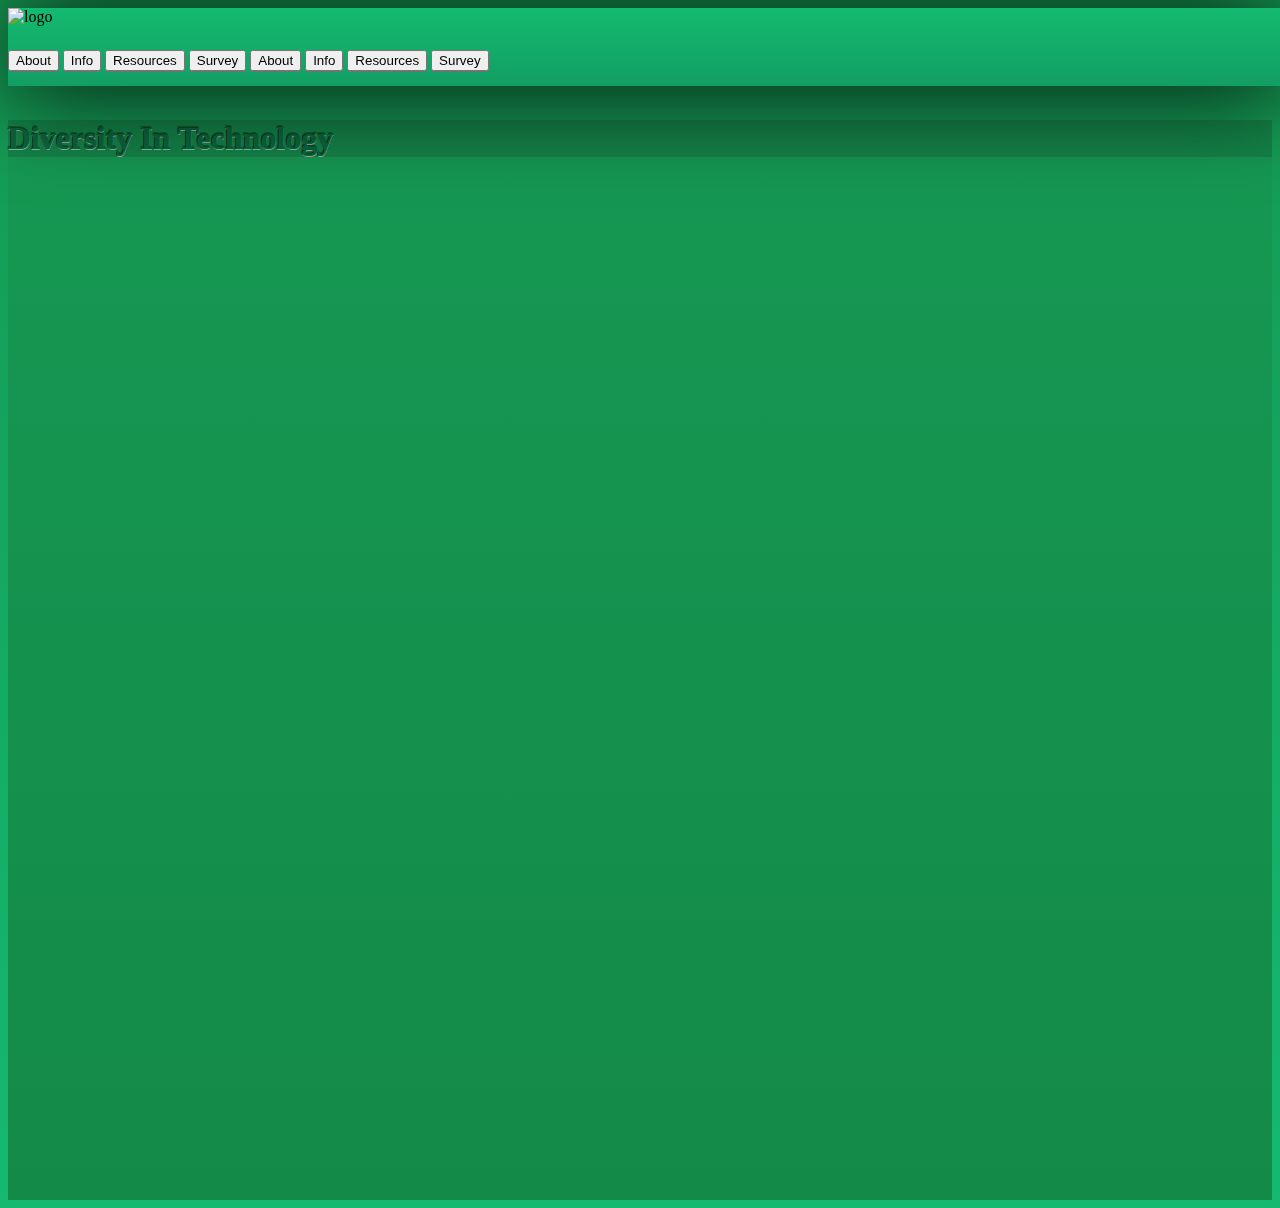
==== html/index.html @ 9417faf5 "index" ====
<!DOCTYPE html>
<html>
<head lang="en">
    <meta charset="UTF-8">
    <title></title>
    <!--Scripts-->
        <!--JQuery-->
            <script src="https://ajax.googleapis.com/ajax/libs/jquery/2.2.2/jquery.min.js"></script>
        <!--Bootstrap-->
            <!-- Latest compiled and minified CSS -->
            <link rel="stylesheet" href="https://maxcdn.bootstrapcdn.com/bootstrap/3.3.6/css/bootstrap.min.css" integrity="sha384-1q8mTJOASx8j1Au+a5WDVnPi2lkFfwwEAa8hDDdjZlpLegxhjVME1fgjWPGmkzs7" crossorigin="anonymous">
            <!-- Optional theme -->
            <link rel="stylesheet" href="https://maxcdn.bootstrapcdn.com/bootstrap/3.3.6/css/bootstrap-theme.min.css" integrity="sha384-fLW2N01lMqjakBkx3l/M9EahuwpSfeNvV63J5ezn3uZzapT0u7EYsXMjQV+0En5r" crossorigin="anonymous">
            <!-- Latest compiled and minified JavaScript -->
            <script src="https://maxcdn.bootstrapcdn.com/bootstrap/3.3.6/js/bootstrap.min.js" integrity="sha384-0mSbJDEHialfmuBBQP6A4Qrprq5OVfW37PRR3j5ELqxss1yVqOtnepnHVP9aJ7xS" crossorigin="anonymous"></script>
    <!--Recurring Styles-->
        <!--Unique Styles-->
    
    <!--Styles-->
        <!--Recurring Styles-->
            <link rel="stylesheet" href="../css/elements.css"/>
            <link rel="stylesheet" href="../css/header-footer.css"/>
        <!--Unique Styles-->
            <link rel="stylesheet" href="../css/index.css"/>
</head>
<body>
    <div id="header">
        <div class="container">
            <div class="row">
                <div class="col-lg-4 col-md-4 hidden-sm hidden-xs">
                    <img src="http://www.eetbar-dit.nl/2014/wp-content/uploads/2012/02/logo-dit-wit.png" alt="logo" id="logo-img"/>
                </div>
                <div class="col-lg-4 col-md-6 col-sm-12 col-xs-12 col-lg-offset-4 col-md-offset-2 col-xs-offset-0 col-xs-offset-0" id="header-buttons">
                    <button class="btn btn-default col-lg-3 col-md-3 col-sm-3 hidden-xs header-btn">About</button>
                    <button class="btn btn-default col-lg-3 col-md-3 col-sm-3 hidden-xs header-btn">Info</button>
                    <button class="btn btn-default col-lg-3 col-md-3 col-sm-3 hidden-xs header-btn">Resources</button>
                    <button class="btn btn-default col-lg-3 col-md-3 col-sm-3 hidden-xs header-btn">Survey</button>
                    <button class="btn btn-default hidden-lg  hidden-md  hidden-sm col-xs-6 header-btn header-btn-alt">About</button>
                    <button class="btn btn-default hidden-lg  hidden-md  hidden-sm col-xs-6 header-btn header-btn-alt">Info</button>
                    <button class="btn btn-default hidden-lg  hidden-md  hidden-sm col-xs-6 header-btn header-btn-alt">Resources</button>
                    <button class="btn btn-default hidden-lg  hidden-md  hidden-sm col-xs-6 header-btn header-btn-alt">Survey</button>
                </div>
            </div>
        </div>
    </div>
    <div id="body">
        <div class="container">
            <div class="jumbotron text-center">
                <h1 class="inset">Diversity In Technology</h1>
            </div>
        </div>
    </div>

</body>
</html>
---- css/elements.css ----
body{
    background-color:#14BA6F;
    background: -webkit-linear-gradient(#159853,#14BA6F );
    background: -o-linear-gradient(#159853,#14BA6F );
    background: -moz-linear-gradient(#159853,#14BA6F );
    background: linear-gradient(#159853,#14BA6F );
}
#body{
    padding-top:80px;
}
#body .container{
    background-color: #159853;
    background: -webkit-linear-gradient(#159853,#148A48 );
    background: -o-linear-gradient(#159853,#148A48 );
    background: -moz-linear-gradient(#159853,#148A48 );
    background: linear-gradient(#159853,#148A48);
    height: 1080px;
}
h1.inset {
    font-family: Rockwell, Georgia, "Times New Roman", Times, serif;
    color: #0a673d;
    text-shadow:    rgba(0,0,0,0.5) -1px 0,
                    rgba(0,0,0,0.3) 0 -1px,
                    rgba(255,255,255,0.5) 0 1px,
                    rgba(0,0,0,0.3) -1px -2px;
}
---- css/header-footer.css ----
#header{
    height: 78px;
    width: 100%;
    background-color: #4E7535;
    background: -webkit-linear-gradient(#14BA6F,#139E64 );
    background: -o-linear-gradient(#14BA6F,#139E64 );
    background: -moz-linear-gradient(#14BA6F,#139E64 );
    background: linear-gradient(#14BA6F,#139E64 );
    box-shadow: 0 3px 100px #000000;
    position:fixed;
}
#logo-img{
    height: 78px;
}
.header-btn{
    margin-top: 24px;
    overflow:hidden;
}
.header-btn-alt{
    margin-top: 0;
}
---- css/index.css ----
.jumbotron{
    margin-top: 32px;
    background-color: rgba(20,112,62, .5);
}
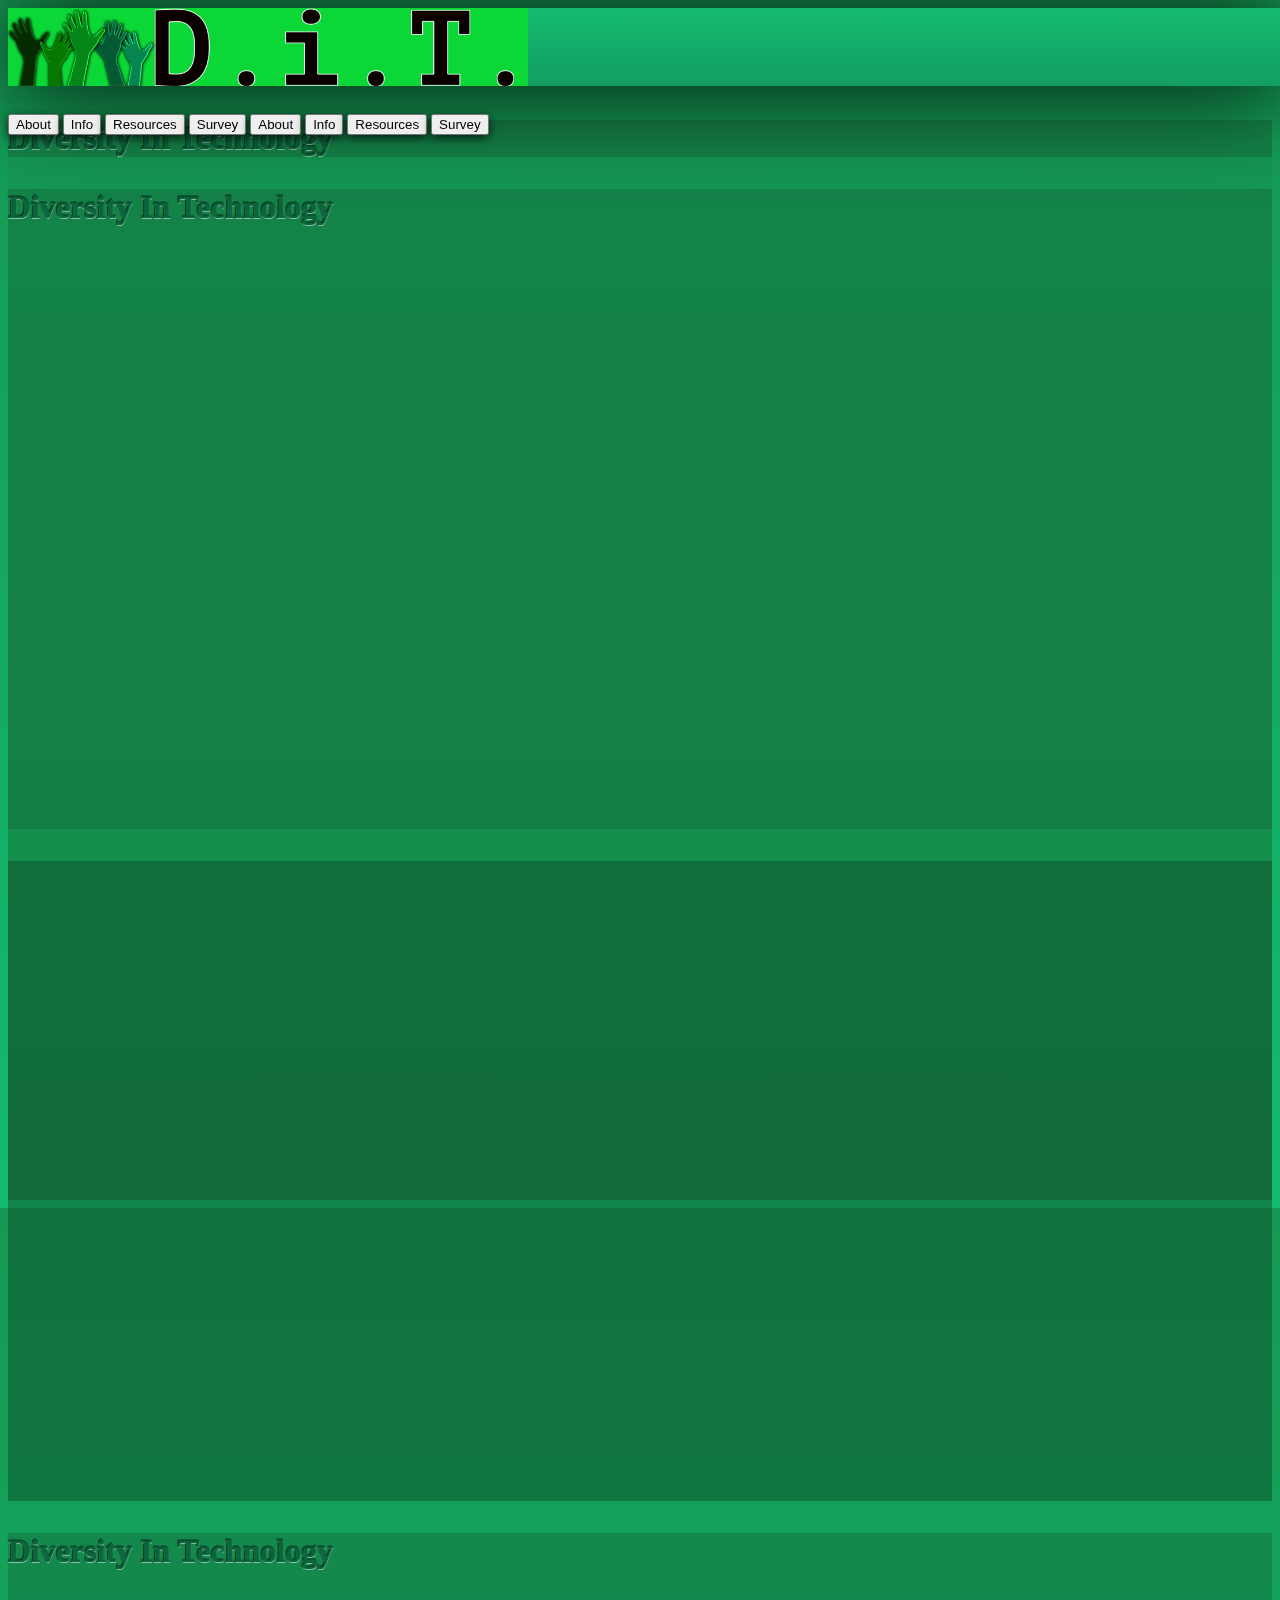
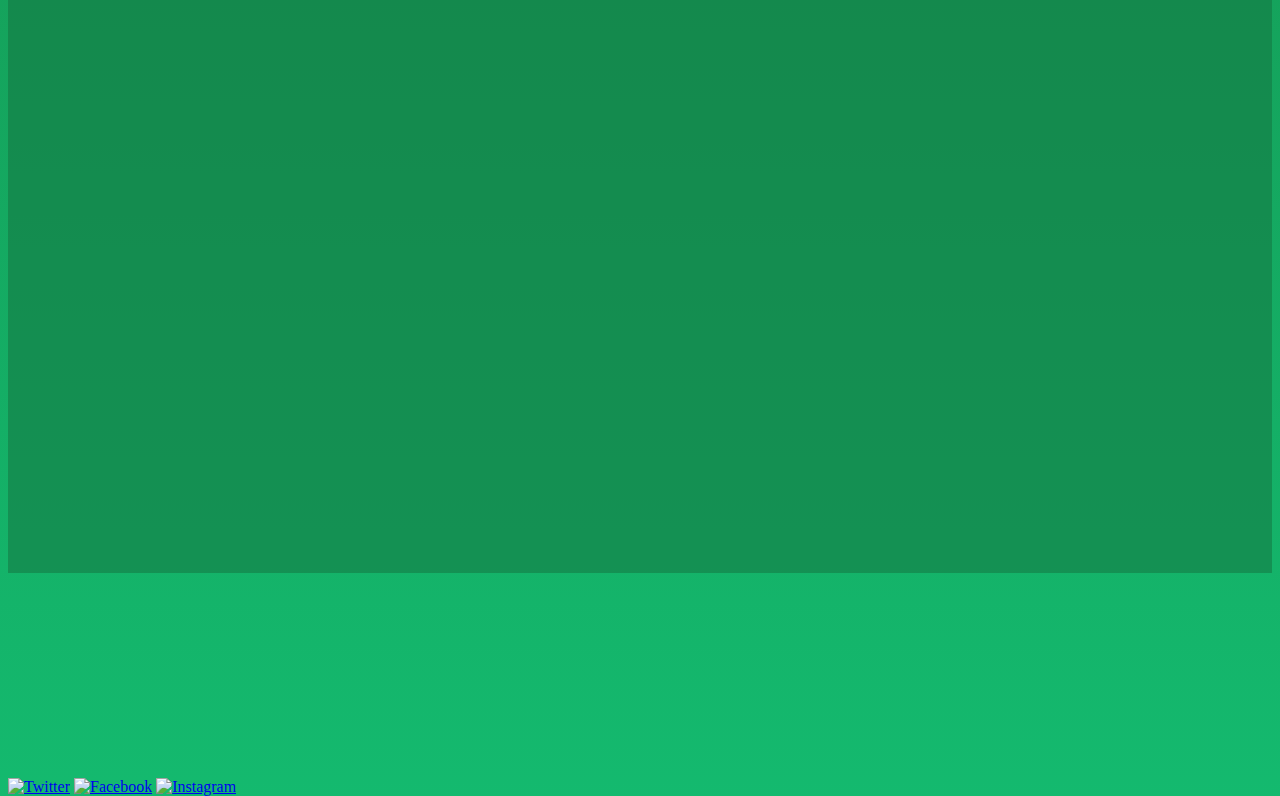
==== commit cdadc327: "stuufffffffffffffffff" ====
--- a/html/index.html
+++ b/html/index.html
@@ -28,26 +28,44 @@
         <div class="container">
             <div class="row">
                 <div class="col-lg-4 col-md-4 hidden-sm hidden-xs">
-                    <img src="http://www.eetbar-dit.nl/2014/wp-content/uploads/2012/02/logo-dit-wit.png" alt="logo" id="logo-img"/>
+                    <img src="../media/DIT.png" alt="logo" id="logo-img"/>
                 </div>
                 <div class="col-lg-4 col-md-6 col-sm-12 col-xs-12 col-lg-offset-4 col-md-offset-2 col-xs-offset-0 col-xs-offset-0" id="header-buttons">
-                    <button class="btn btn-default col-lg-3 col-md-3 col-sm-3 hidden-xs header-btn">About</button>
-                    <button class="btn btn-default col-lg-3 col-md-3 col-sm-3 hidden-xs header-btn">Info</button>
-                    <button class="btn btn-default col-lg-3 col-md-3 col-sm-3 hidden-xs header-btn">Resources</button>
-                    <button class="btn btn-default col-lg-3 col-md-3 col-sm-3 hidden-xs header-btn">Survey</button>
-                    <button class="btn btn-default hidden-lg  hidden-md  hidden-sm col-xs-6 header-btn header-btn-alt">About</button>
-                    <button class="btn btn-default hidden-lg  hidden-md  hidden-sm col-xs-6 header-btn header-btn-alt">Info</button>
-                    <button class="btn btn-default hidden-lg  hidden-md  hidden-sm col-xs-6 header-btn header-btn-alt">Resources</button>
-                    <button class="btn btn-default hidden-lg  hidden-md  hidden-sm col-xs-6 header-btn header-btn-alt">Survey</button>
+                    <a href="../html/about.html"><button class="btn btn-default col-lg-3 col-md-3 col-sm-3 hidden-xs header-btn">About</button></a>
+                    <a href="../html/info.html"><button class="btn btn-default col-lg-3 col-md-3 col-sm-3 hidden-xs header-btn">Info</button></a>
+                    <a href="../html/resources.html"><button class="btn btn-default col-lg-3 col-md-3 col-sm-3 hidden-xs header-btn">Resources</button></a>
+                    <a href="../html/survey-input.html"><button class="btn btn-default col-lg-3 col-md-3 col-sm-3 hidden-xs header-btn">Survey</button></a>
+                    <a href="../html/about.html"><button class="btn btn-default hidden-lg  hidden-md  hidden-sm col-xs-6 header-btn header-btn</a>-alt">About</button></a>
+                    <a href="../html/info.html"><button class="btn btn-default hidden-lg  hidden-md  hidden-sm col-xs-6 header-btn header-btn</a>-alt">Info</button></a>
+                    <a href="../html/resources.html"><button class="btn btn-default hidden-lg  hidden-md  hidden-sm col-xs-6 header-btn header-btn</a>-alt">Resources</button></a>
+                    <a href="../html/survey-input.html"><button class="btn btn-default hidden-lg  hidden-md  hidden-sm col-xs-6 header-btn header-btn</a>-alt">Survey</button></a>
                 </div>
             </div>
         </div>
     </div>
     <div id="body">
-        <div class="container">
+        <div class="container" id="body-container">
             <div class="jumbotron text-center">
                 <h1 class="inset">Diversity In Technology</h1>
             </div>
+            <div class="row">
+                <div class="container">
+                    <div class="jumbotron text-center col-xs-5 j-content">
+                        <h1 class="inset">Diversity In Technology</h1>
+                    </div>
+                    <div class="jumbotron col-xs-2 jumbotron-alt j-content">
+                        <a href="http://twitter.com/"><img src="http://www.kcdsg.org/images/site/Twitter-logo21.png" alt="Twitter"  class="social-media-btn"></a>
+                        <a href="http://facebook.com/"><img src="https://upload.wikimedia.org/wikipedia/commons/thumb/c/c2/F_icon.svg/2000px-F_icon.svg.png" alt="Facebook" class="social-media-btn"></a>
+                        <a href="http://instagram.com/"><img src="https://5a5a57ff32a328601212-ee0df397c56b146e91fe14be42fa361d.ssl.cf1.rackcdn.com/icon/logos_glyph/Oxi2BIzyfeN5INYU7lta/Glyph_Logo_thumbnail200.png" alt="Instagram" class="social-media-btn"></a>
+                    </div>
+                    <div class="jumbotron text-center col-xs-5 j-content">
+                        <h1 class="inset">Diversity In Technology</h1>
+                    </div>
+                </div>
+
+
+            </div>
+
         </div>
     </div>
 
--- a/css/elements.css
+++ b/css/elements.css
@@ -8,7 +8,7 @@
 #body{
     padding-top:80px;
 }
-#body .container{
+#body-container{
     background-color: #159853;
     background: -webkit-linear-gradient(#159853,#148A48 );
     background: -o-linear-gradient(#159853,#148A48 );
@@ -23,4 +23,19 @@
                     rgba(0,0,0,0.3) 0 -1px,
                     rgba(255,255,255,0.5) 0 1px,
                     rgba(0,0,0,0.3) -1px -2px;
+}
+.social-media{
+}
+
+.social-media-btn {
+    height: 64px;
+    width: 64px;
+    margin-top: 120%;
+}
+.jumbotron {
+    margin-top: 32px;
+    background-color: rgba(20, 112, 62, .5);
+}
+.jumbotron-alt{
+    background-color: rgba(14, 78, 42, 0.50);
 }--- a/css/header-footer.css
+++ b/css/header-footer.css
@@ -8,6 +8,8 @@
     background: linear-gradient(#14BA6F,#139E64 );
     box-shadow: 0 3px 100px #000000;
     position:fixed;
+
+    z-index: 100000;
 }
 #logo-img{
     height: 78px;
@@ -15,6 +17,7 @@
 .header-btn{
     margin-top: 24px;
     overflow:hidden;
+    box-shadow: 0 3px 10px rgba(0, 0, 0, 0.72);
 }
 .header-btn-alt{
     margin-top: 0;
--- a/css/index.css
+++ b/css/index.css
@@ -1,4 +1,3 @@
-.jumbotron{
-    margin-top: 32px;
-    background-color: rgba(20,112,62, .5);
+.j-content{
+    height: 640px;
 }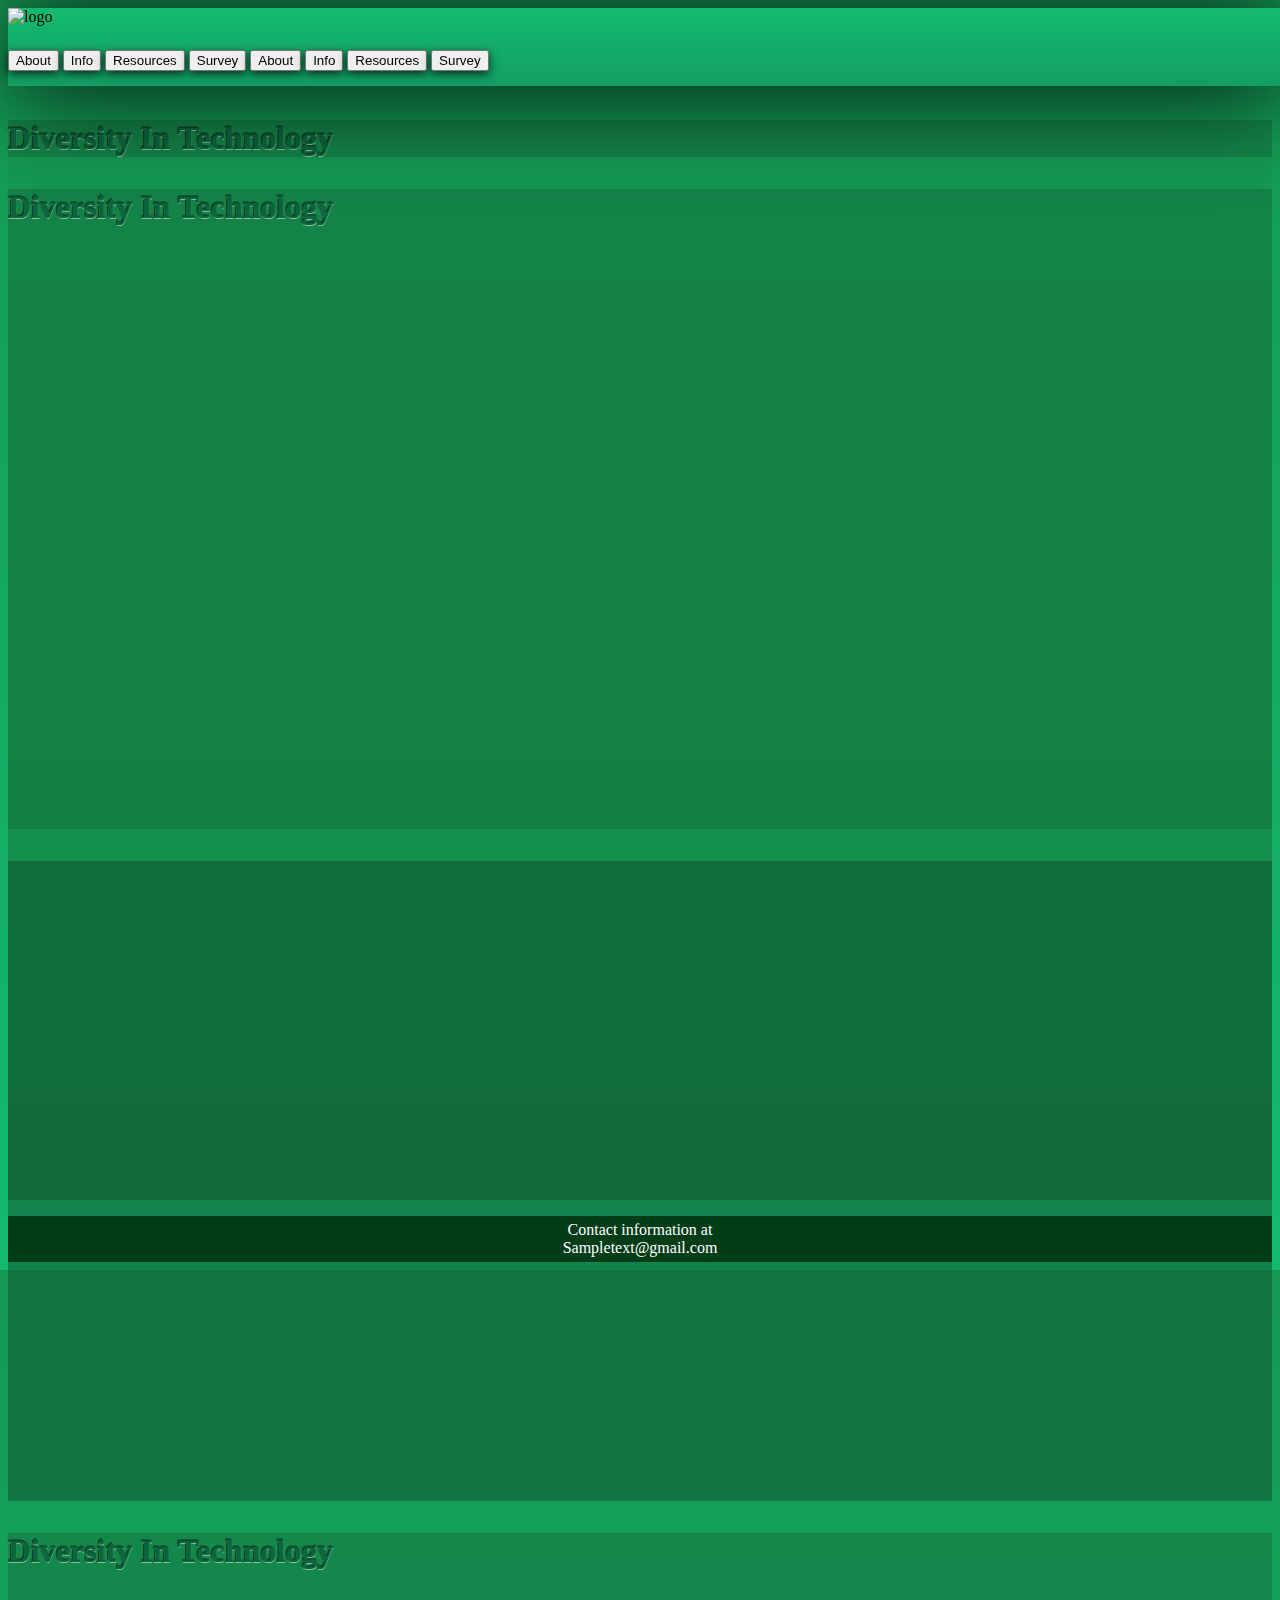
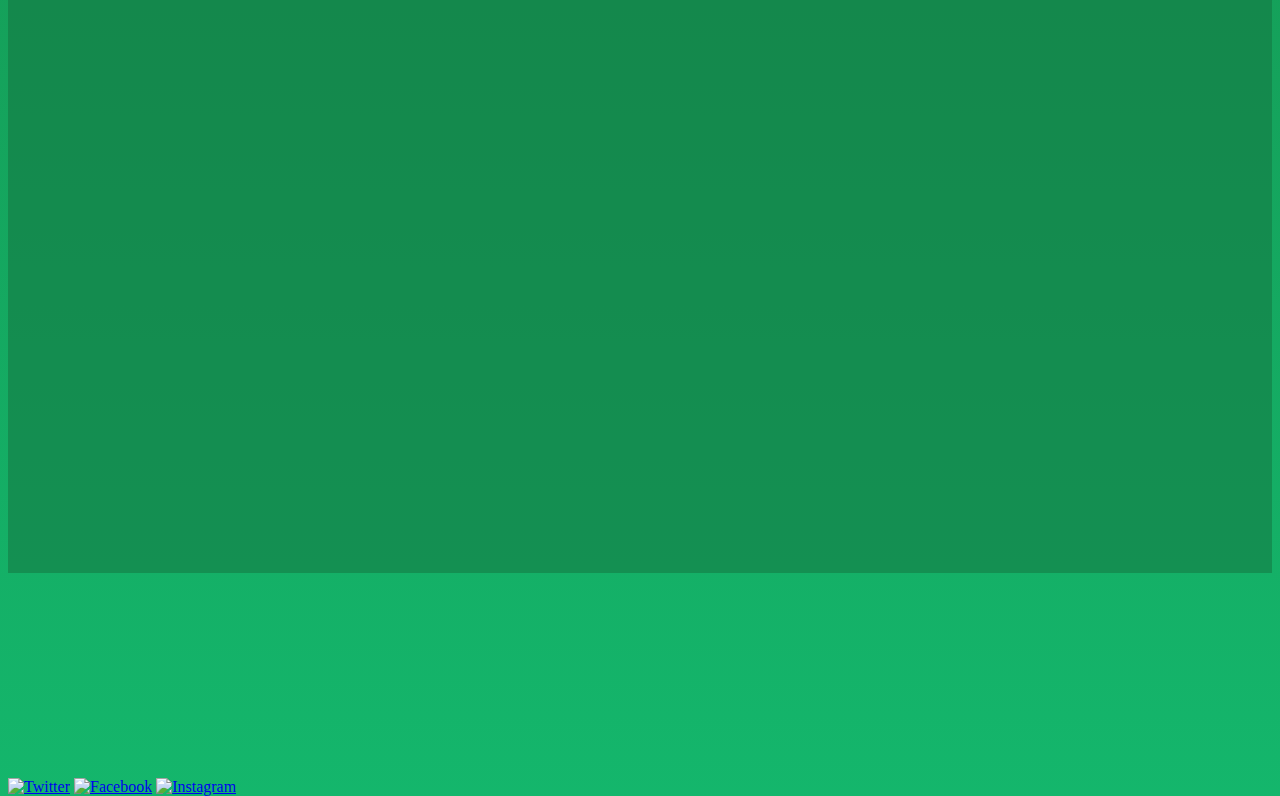
==== commit 14615b08: "Pic" ====
--- a/html/index.html
+++ b/html/index.html
@@ -68,6 +68,10 @@
 
         </div>
     </div>
-
+    <div>
+        <footer id="footer">
+            <p>Contact information at</br>Sampletext@gmail.com</p>
+        </footer>
+    </div>
 </body>
 </html>--- a/css/index.css
+++ b/css/index.css
@@ -1,3 +1,15 @@
 .j-content{
     height: 640px;
-}+}
+
+#footer{
+    background-color :rgba(0, 40, 9, 0.77);
+    color: white;
+    text-align: center;
+}
+#footer p{
+    font-size: 16px;
+    margin-bottom: 0px;
+    padding-bottom:5px;
+    padding-top:5px;
+}
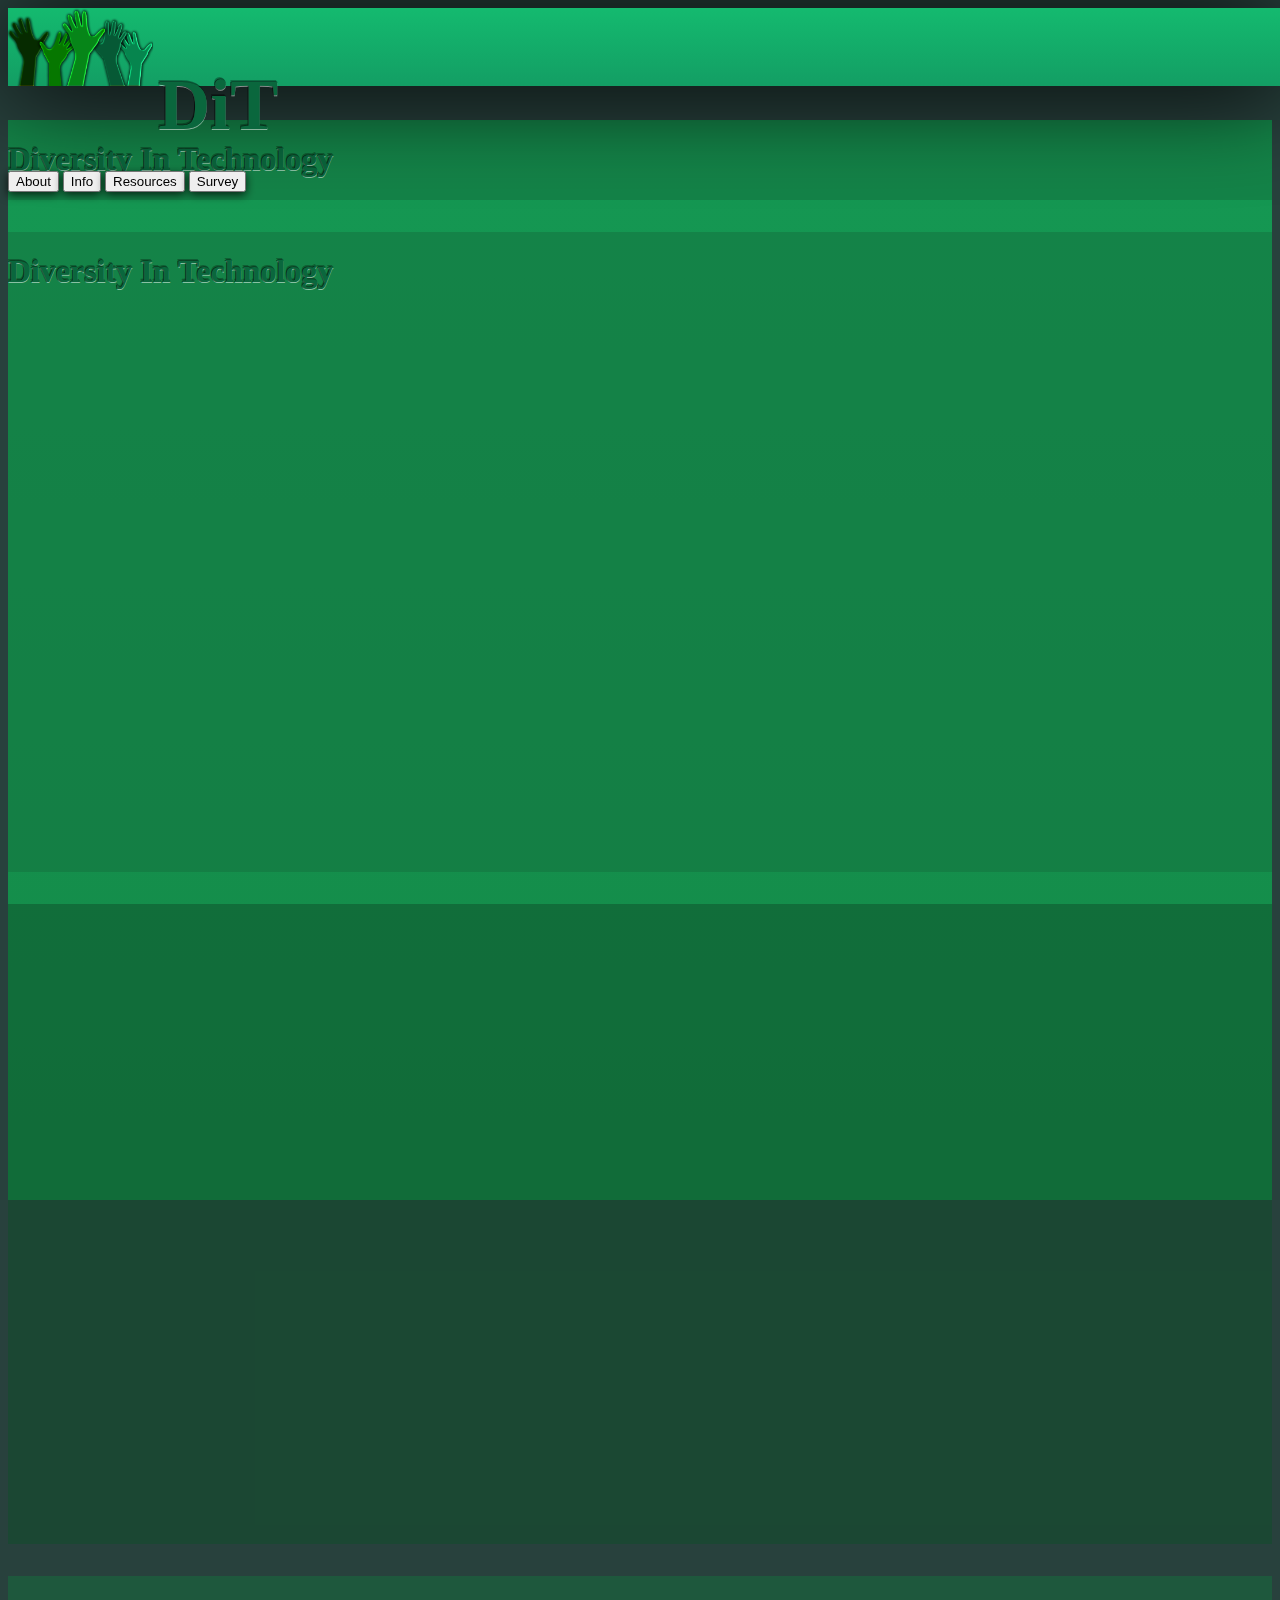
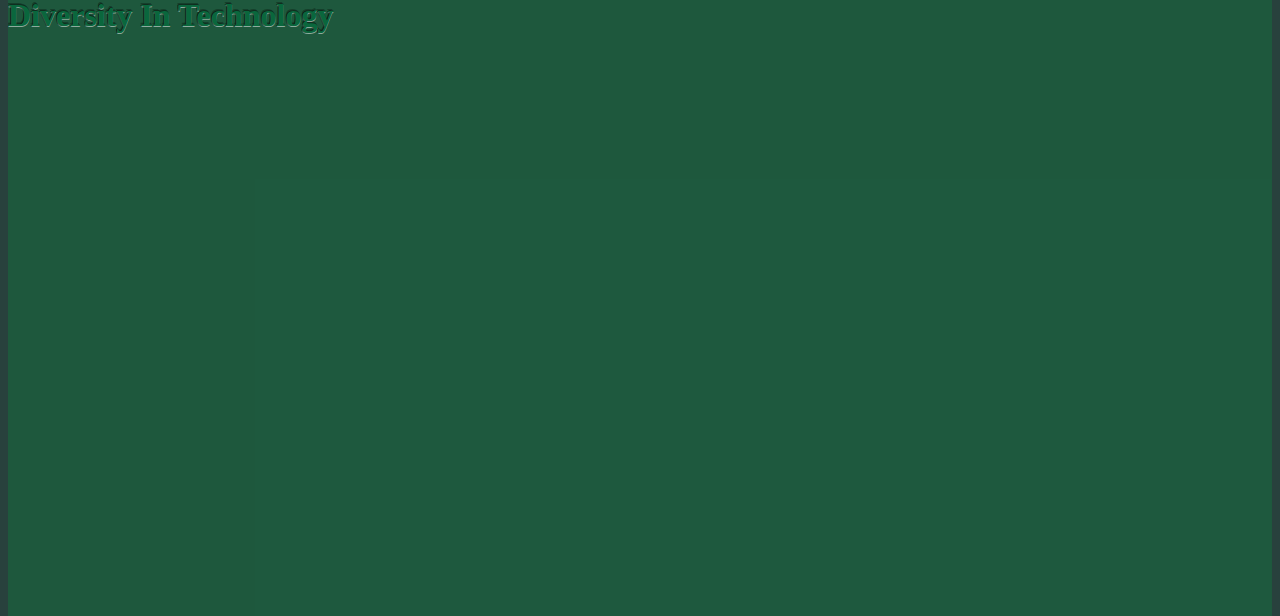
==== commit cc395ab3: "stuufffffffffffffffff" ====
--- a/html/index.html
+++ b/html/index.html
@@ -27,19 +27,16 @@
     <div id="header">
         <div class="container">
             <div class="row">
-                <div class="col-lg-4 col-md-4 hidden-sm hidden-xs">
-                    <img src="../media/DIT.png" alt="logo" id="logo-img"/>
+                <div class="col-lg-4 col-md-4 hidden-sm hidden-xs header-logo-container">
+                    <img src="../media/hando.png" alt="logo" id="logo-img" class="header-logo"/>
+                    <h1 class="header-logo inset"> DiT</h1>
                 </div>
                 <div class="col-lg-4 col-md-6 col-sm-12 col-xs-12 col-lg-offset-4 col-md-offset-2 col-xs-offset-0 col-xs-offset-0" id="header-buttons">
-                    <a href="../html/about.html"><button class="btn btn-default col-lg-3 col-md-3 col-sm-3 hidden-xs header-btn">About</button></a>
-                    <a href="../html/info.html"><button class="btn btn-default col-lg-3 col-md-3 col-sm-3 hidden-xs header-btn">Info</button></a>
-                    <a href="../html/resources.html"><button class="btn btn-default col-lg-3 col-md-3 col-sm-3 hidden-xs header-btn">Resources</button></a>
-                    <a href="../html/survey-input.html"><button class="btn btn-default col-lg-3 col-md-3 col-sm-3 hidden-xs header-btn">Survey</button></a>
-                    <a href="../html/about.html"><button class="btn btn-default hidden-lg  hidden-md  hidden-sm col-xs-6 header-btn header-btn</a>-alt">About</button></a>
-                    <a href="../html/info.html"><button class="btn btn-default hidden-lg  hidden-md  hidden-sm col-xs-6 header-btn header-btn</a>-alt">Info</button></a>
-                    <a href="../html/resources.html"><button class="btn btn-default hidden-lg  hidden-md  hidden-sm col-xs-6 header-btn header-btn</a>-alt">Resources</button></a>
-                    <a href="../html/survey-input.html"><button class="btn btn-default hidden-lg  hidden-md  hidden-sm col-xs-6 header-btn header-btn</a>-alt">Survey</button></a>
-                </div>
+                    <a href="../html/about.html"><button class="btn btn-default col-lg-3 col-md-3 col-sm-3 col-xs-3 header-btn">About</button></a>
+                    <a href="../html/info.html"><button class="btn btn-default col-lg-3 col-md-3 col-sm-3  col-xs-3 header-btn">Info</button></a>
+                    <a href="../html/resources.html"><button class="btn btn-default col-lg-3 col-md-3 col-sm-3 col-xs-3 header-btn">Resources</button></a>
+                    <a href="../html/survey-input.html"><button class="btn btn-default col-lg-3 col-md-3 col-sm-3 col-xs-3 header-btn">Survey</button></a>
+                    </div>
             </div>
         </div>
     </div>
@@ -68,10 +65,6 @@
 
         </div>
     </div>
-    <div>
-        <footer id="footer">
-            <p>Contact information at</br>Sampletext@gmail.com</p>
-        </footer>
-    </div>
+
 </body>
 </html>--- a/css/elements.css
+++ b/css/elements.css
@@ -1,9 +1,9 @@
 body{
-    background-color:#14BA6F;
-    background: -webkit-linear-gradient(#159853,#14BA6F );
+    background-color:#28413d;;
+    /*background: -webkit-linear-gradient(#159853,#14BA6F );
     background: -o-linear-gradient(#159853,#14BA6F );
     background: -moz-linear-gradient(#159853,#14BA6F );
-    background: linear-gradient(#159853,#14BA6F );
+    background: linear-gradient(#159853,#14BA6F );*/
 }
 #body{
     padding-top:80px;
@@ -35,7 +35,9 @@
 .jumbotron {
     margin-top: 32px;
     background-color: rgba(20, 112, 62, .5);
+    overflow:hidden;
 }
 .jumbotron-alt{
     background-color: rgba(14, 78, 42, 0.50);
+    overflow: hidden;
 }--- a/css/header-footer.css
+++ b/css/header-footer.css
@@ -13,12 +13,18 @@
 }
 #logo-img{
     height: 78px;
+    margin-bottom:43px;
 }
 .header-btn{
     margin-top: 24px;
     overflow:hidden;
     box-shadow: 0 3px 10px rgba(0, 0, 0, 0.72);
 }
-.header-btn-alt{
-    margin-top: 0;
+.header-logo{
+    display: inline-block;
+}
+.header-logo-container h1{
+    font-size: 72px;
+    margin:0;
+    padding:0;
 }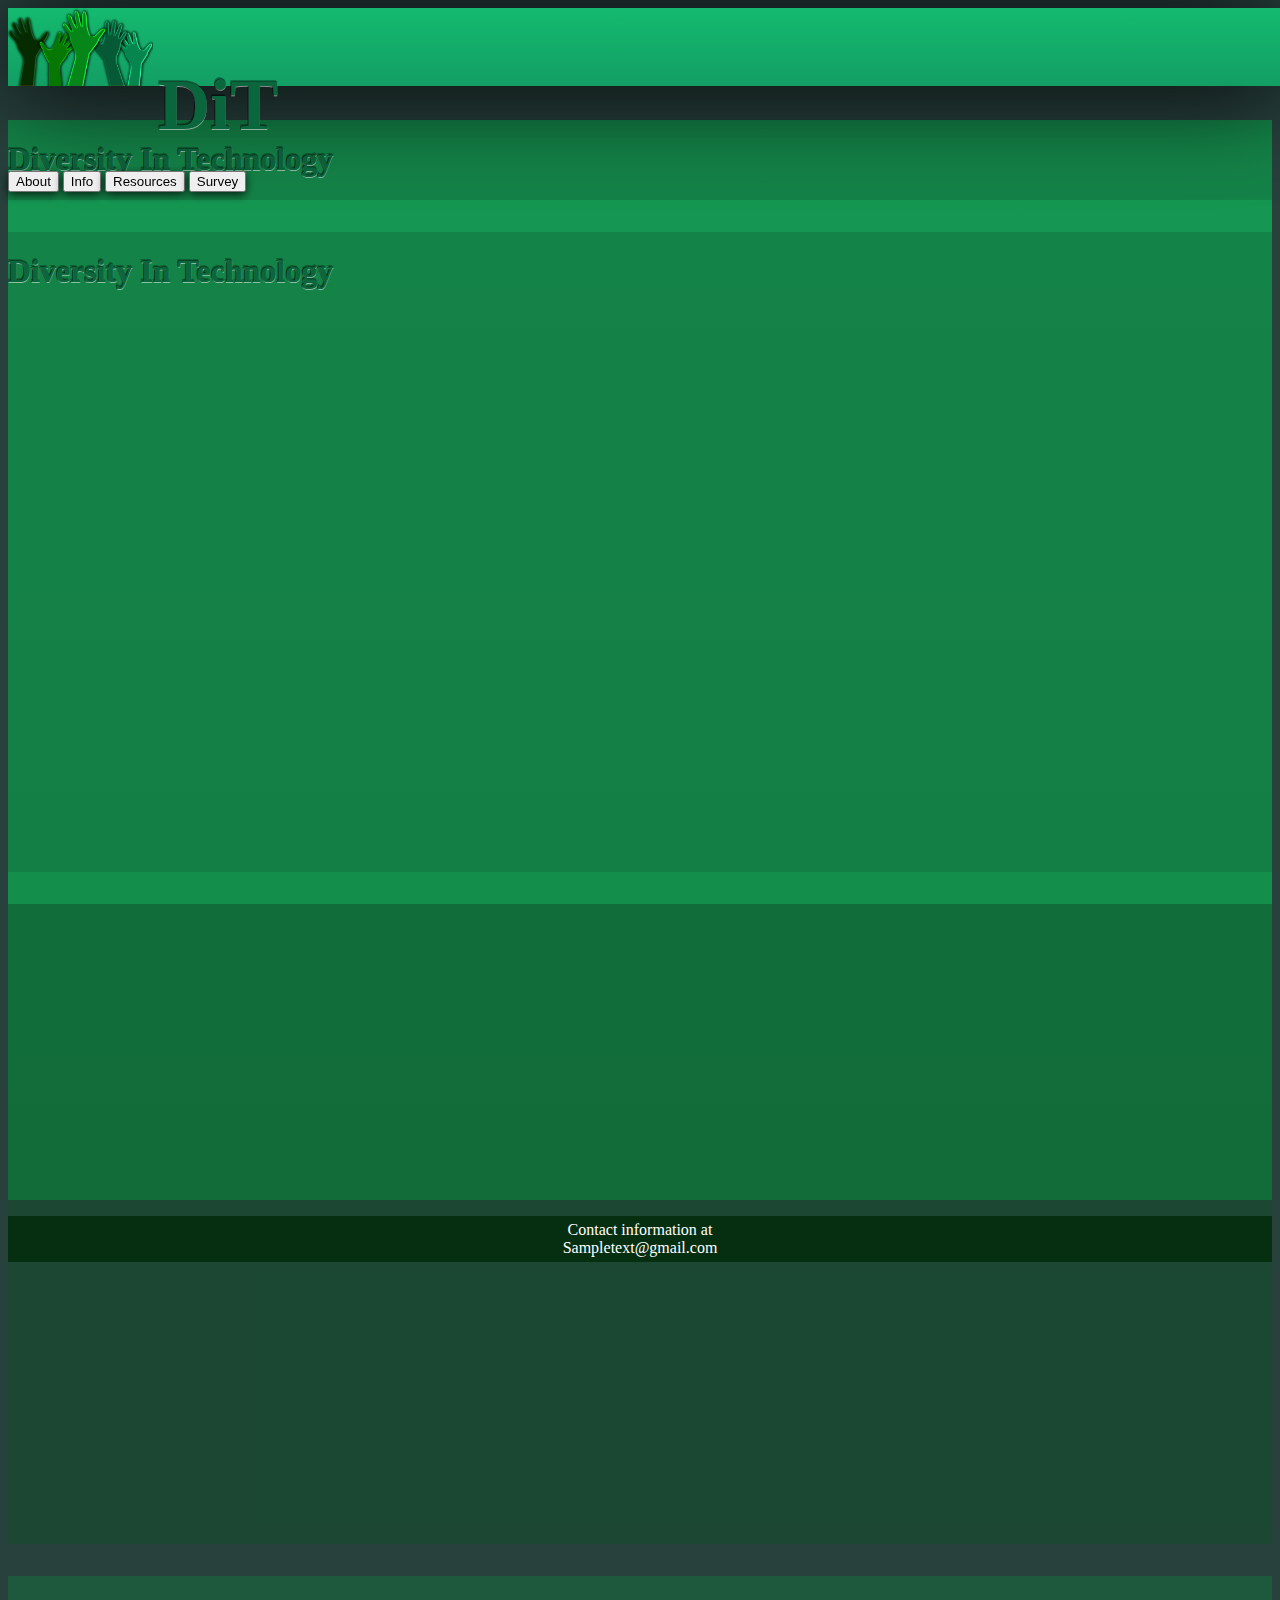
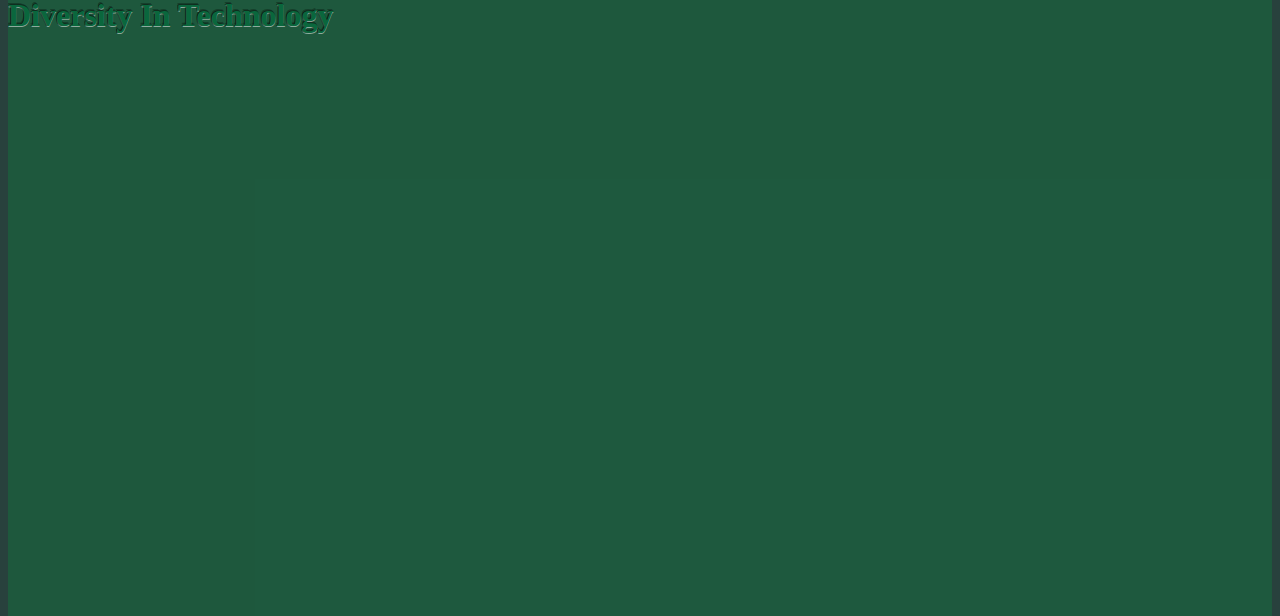
==== commit 03bd25d2: "Merge remote-tracking branch 'origin/master'" ====
--- a/html/index.html
+++ b/html/index.html
@@ -65,6 +65,10 @@
 
         </div>
     </div>
-
+    <div>
+        <footer id="footer">
+            <p>Contact information at</br>Sampletext@gmail.com</p>
+        </footer>
+    </div>
 </body>
 </html>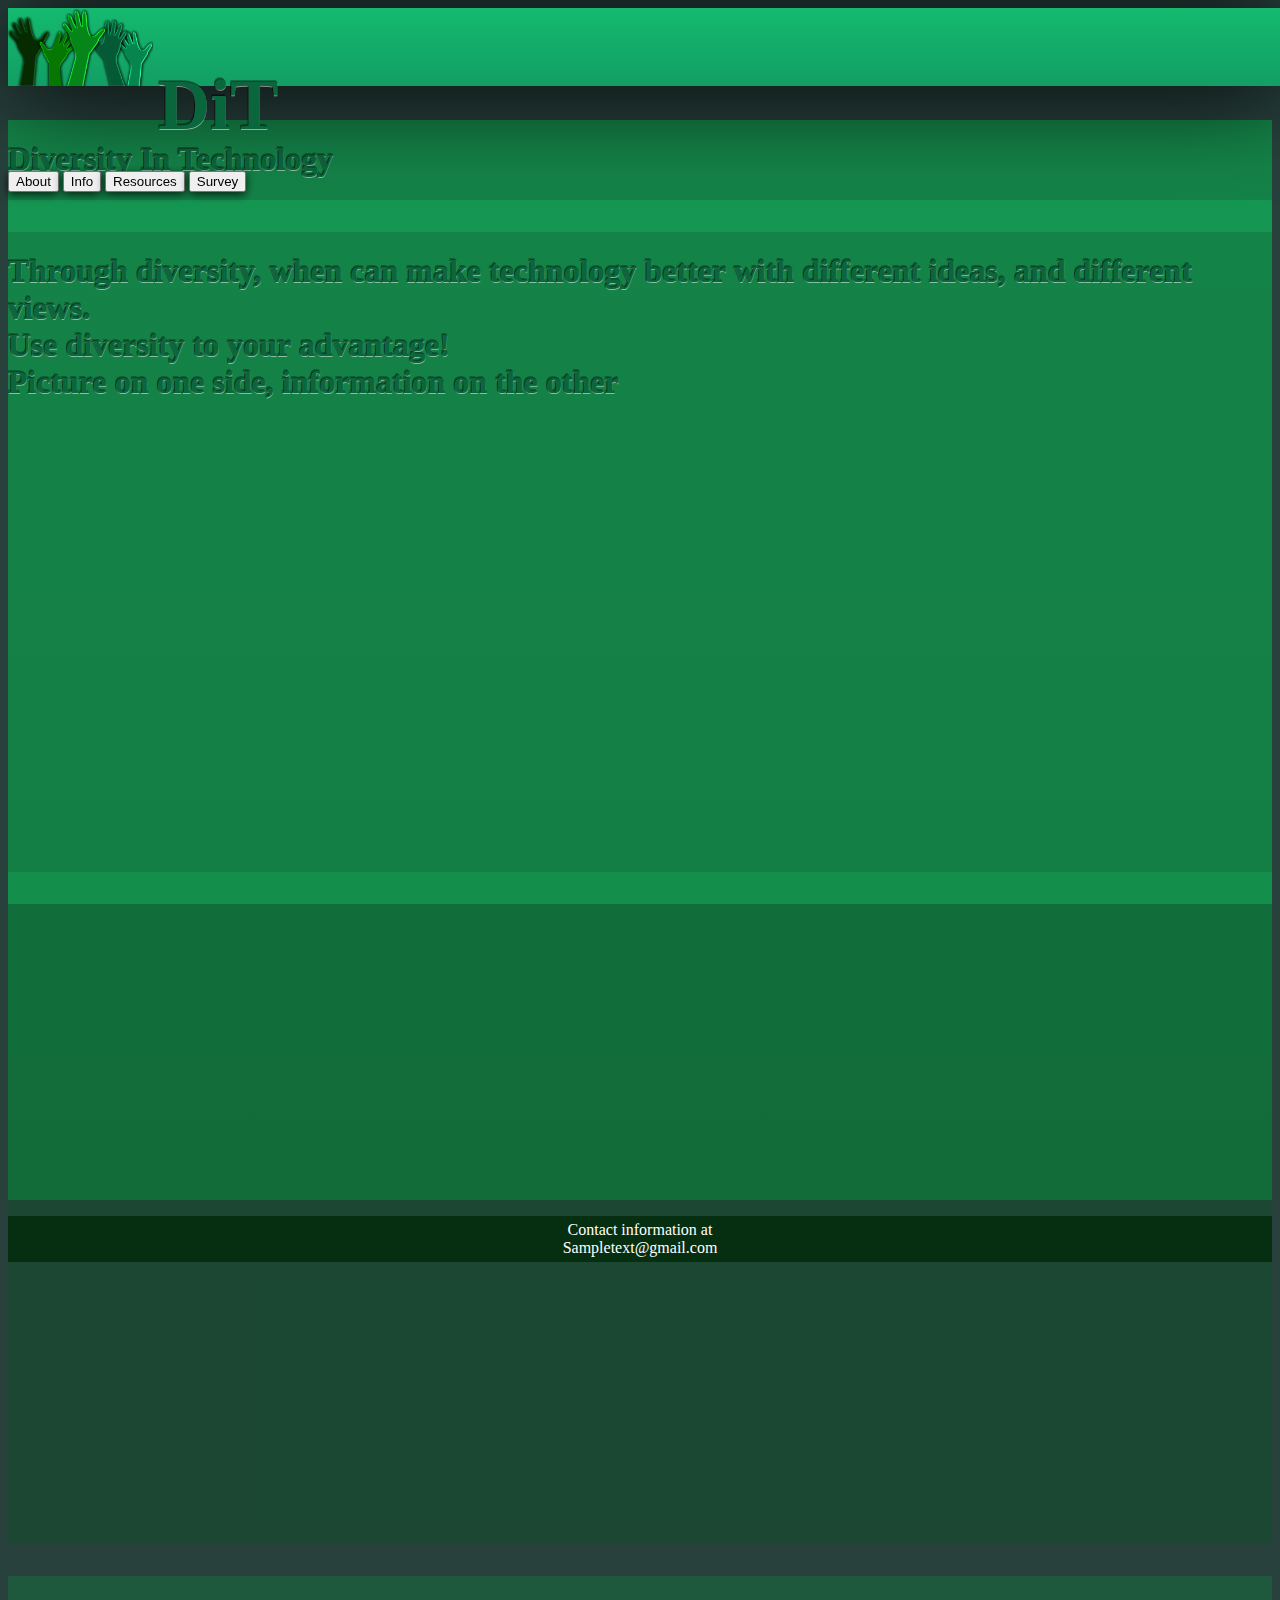
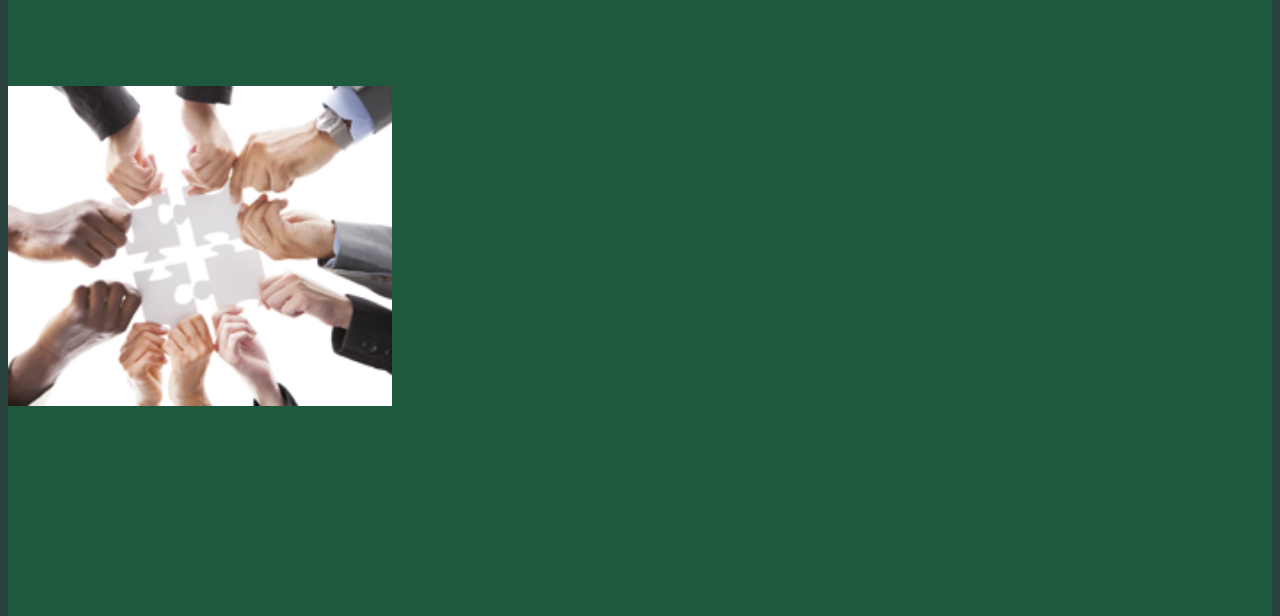
==== commit 54c227e6: "Pic" ====
--- a/html/index.html
+++ b/html/index.html
@@ -48,7 +48,8 @@
             <div class="row">
                 <div class="container">
                     <div class="jumbotron text-center col-xs-5 j-content">
-                        <h1 class="inset">Diversity In Technology</h1>
+                        <h1 class="inset">Through diversity, when can make technology better with different ideas, and different views.</br> Use diversity to your advantage!</br>
+                            Picture on one side, information on the other</h1>
                     </div>
                     <div class="jumbotron col-xs-2 jumbotron-alt j-content">
                         <a href="http://twitter.com/"><img src="http://www.kcdsg.org/images/site/Twitter-logo21.png" alt="Twitter"  class="social-media-btn"></a>
@@ -56,7 +57,7 @@
                         <a href="http://instagram.com/"><img src="https://5a5a57ff32a328601212-ee0df397c56b146e91fe14be42fa361d.ssl.cf1.rackcdn.com/icon/logos_glyph/Oxi2BIzyfeN5INYU7lta/Glyph_Logo_thumbnail200.png" alt="Instagram" class="social-media-btn"></a>
                     </div>
                     <div class="jumbotron text-center col-xs-5 j-content">
-                        <h1 class="inset">Diversity In Technology</h1>
+                        <img id="images" src="../media/unnamed.png" alt="Image"/>
                     </div>
                 </div>
 
--- a/css/header-footer.css
+++ b/css/header-footer.css
@@ -27,4 +27,16 @@
     font-size: 72px;
     margin:0;
     padding:0;
+}
+
+#footer{
+    background-color :rgba(0, 40, 9, 0.77);
+    color: white;
+    text-align: center;
+}
+#footer p{
+    font-size: 16px;
+    margin-bottom: 0px;
+    padding-bottom:5px;
+    padding-top:5px;
 }--- a/css/index.css
+++ b/css/index.css
@@ -1,15 +1,8 @@
 .j-content{
     height: 640px;
 }
+#images{
+    height:320px;
+    margin-top: 110px;
+}
 
-#footer{
-    background-color :rgba(0, 40, 9, 0.77);
-    color: white;
-    text-align: center;
-}
-#footer p{
-    font-size: 16px;
-    margin-bottom: 0px;
-    padding-bottom:5px;
-    padding-top:5px;
-}
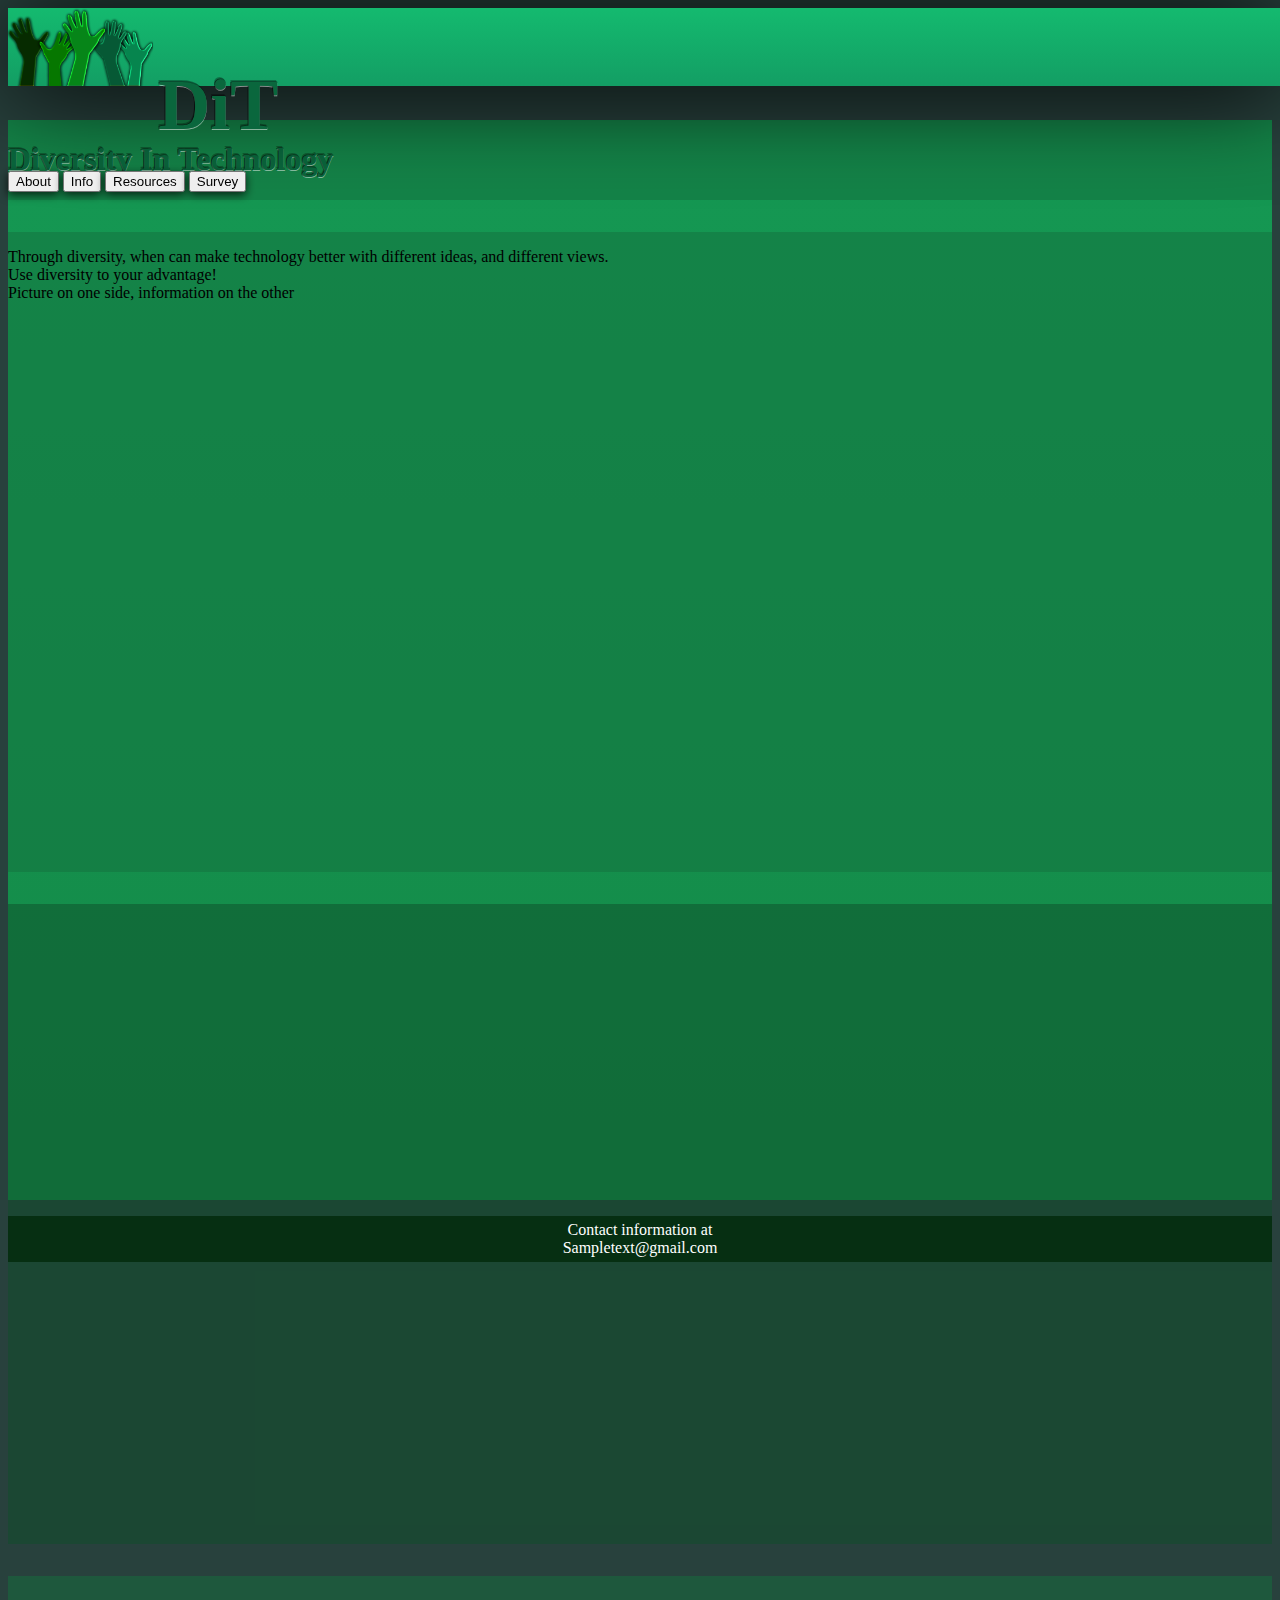
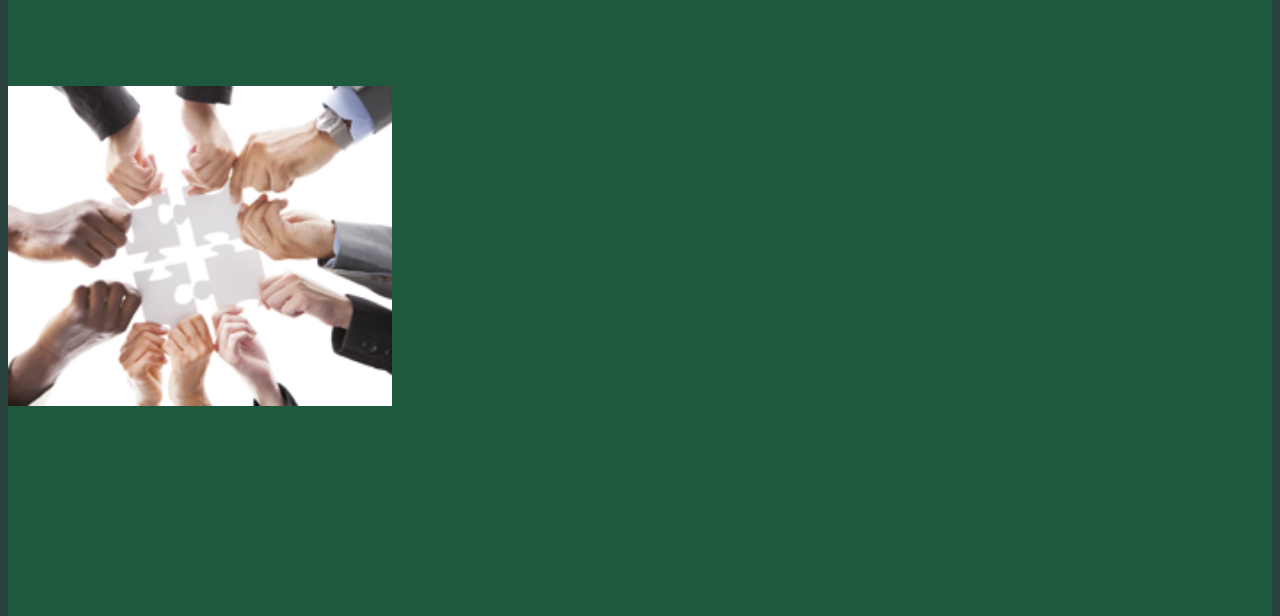
==== commit 57a2366d: "Pic" ====
--- a/html/index.html
+++ b/html/index.html
@@ -48,8 +48,8 @@
             <div class="row">
                 <div class="container">
                     <div class="jumbotron text-center col-xs-5 j-content">
-                        <h1 class="inset">Through diversity, when can make technology better with different ideas, and different views.</br> Use diversity to your advantage!</br>
-                            Picture on one side, information on the other</h1>
+                        <p class="inset">Through diversity, when can make technology better with different ideas, and different views.</br> Use diversity to your advantage!</br>
+                            Picture on one side, information on the other</p>
                     </div>
                     <div class="jumbotron col-xs-2 jumbotron-alt j-content">
                         <a href="http://twitter.com/"><img src="http://www.kcdsg.org/images/site/Twitter-logo21.png" alt="Twitter"  class="social-media-btn"></a>
--- a/css/index.css
+++ b/css/index.css
@@ -4,5 +4,4 @@
 #images{
     height:320px;
     margin-top: 110px;
-}
-
+}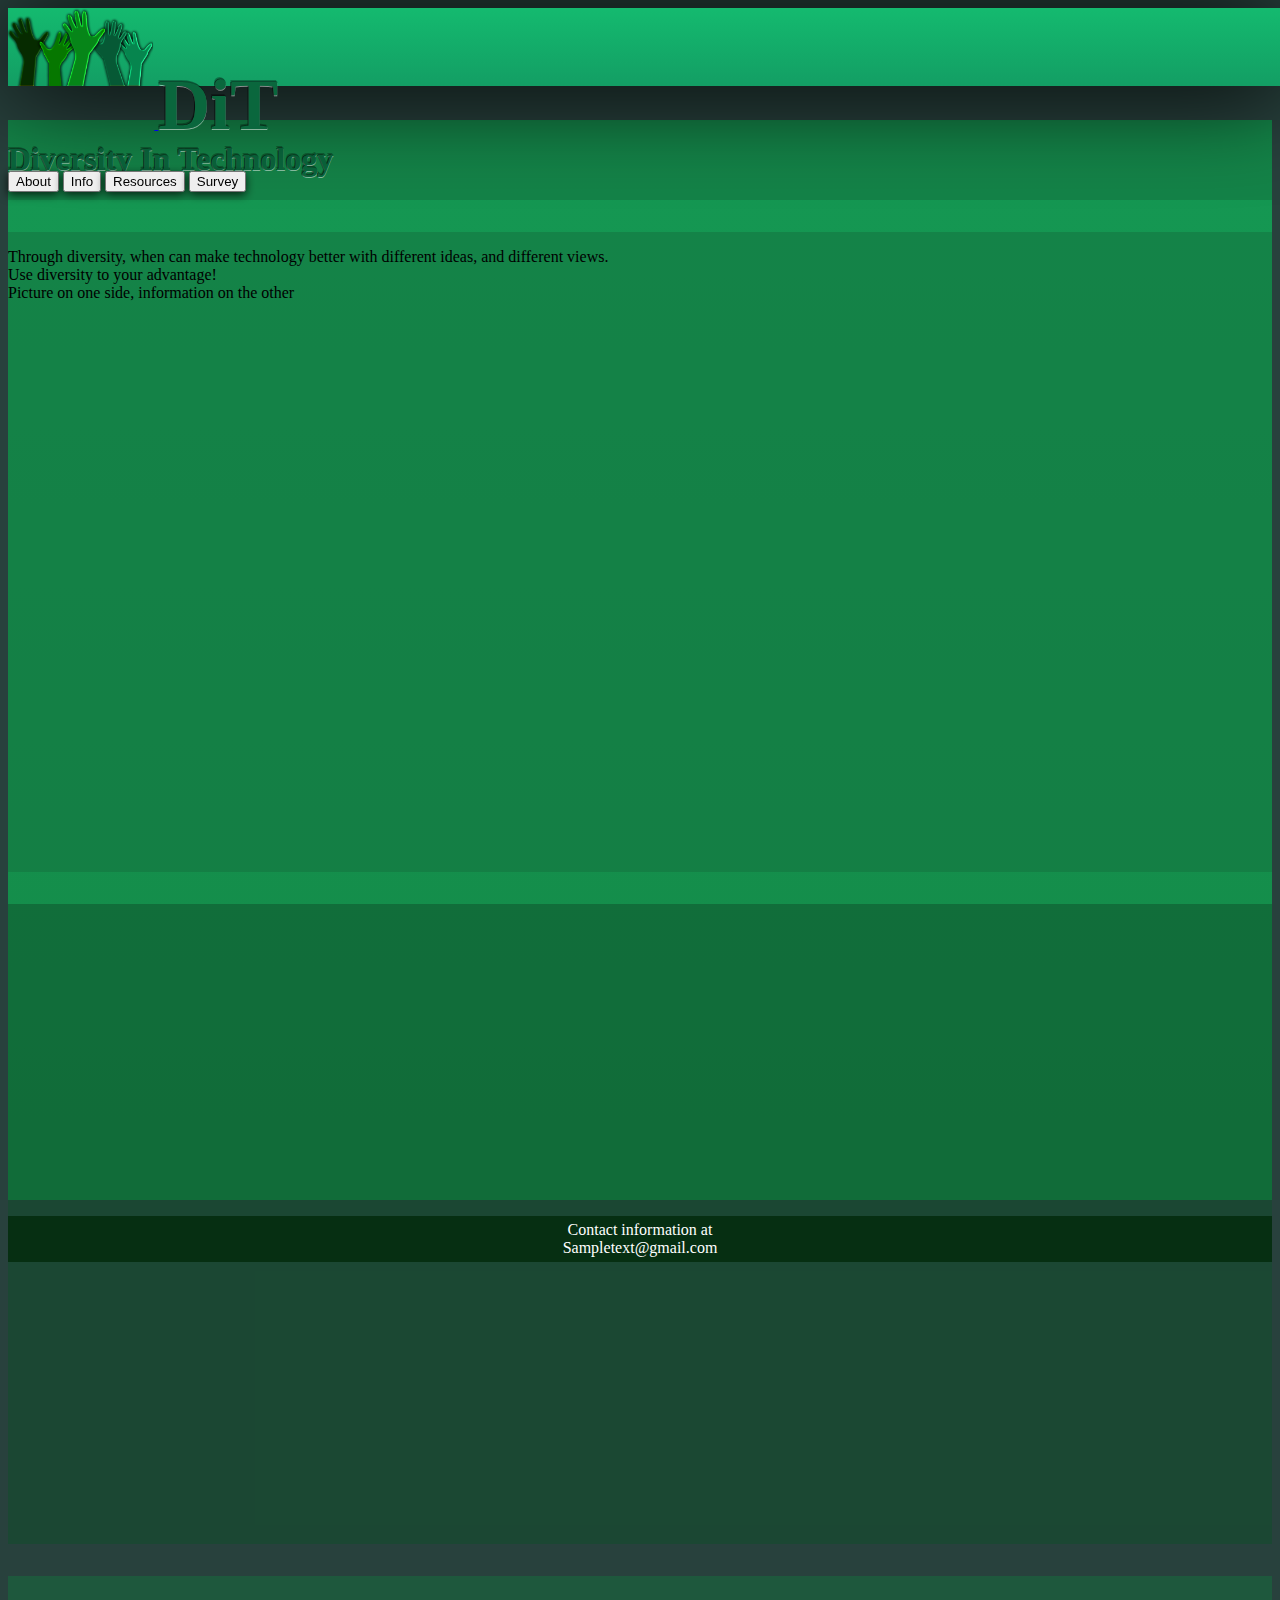
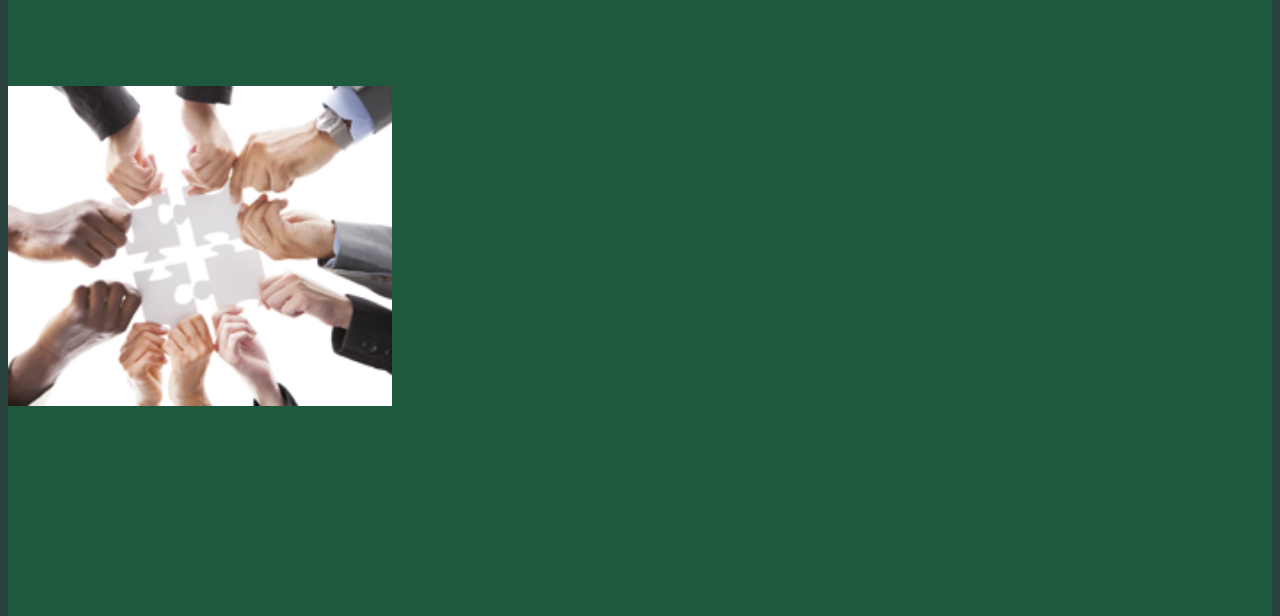
==== commit 51c619fa: "stuufffffffffffffffff" ====
--- a/html/index.html
+++ b/html/index.html
@@ -27,10 +27,12 @@
     <div id="header">
         <div class="container">
             <div class="row">
-                <div class="col-lg-4 col-md-4 hidden-sm hidden-xs header-logo-container">
+                <a href="../html/index.html"><div class="col-lg-4 col-md-4 hidden-sm hidden-xs header-logo-container">
                     <img src="../media/hando.png" alt="logo" id="logo-img" class="header-logo"/>
                     <h1 class="header-logo inset"> DiT</h1>
+
                 </div>
+                </a>
                 <div class="col-lg-4 col-md-6 col-sm-12 col-xs-12 col-lg-offset-4 col-md-offset-2 col-xs-offset-0 col-xs-offset-0" id="header-buttons">
                     <a href="../html/about.html"><button class="btn btn-default col-lg-3 col-md-3 col-sm-3 col-xs-3 header-btn">About</button></a>
                     <a href="../html/info.html"><button class="btn btn-default col-lg-3 col-md-3 col-sm-3  col-xs-3 header-btn">Info</button></a>
